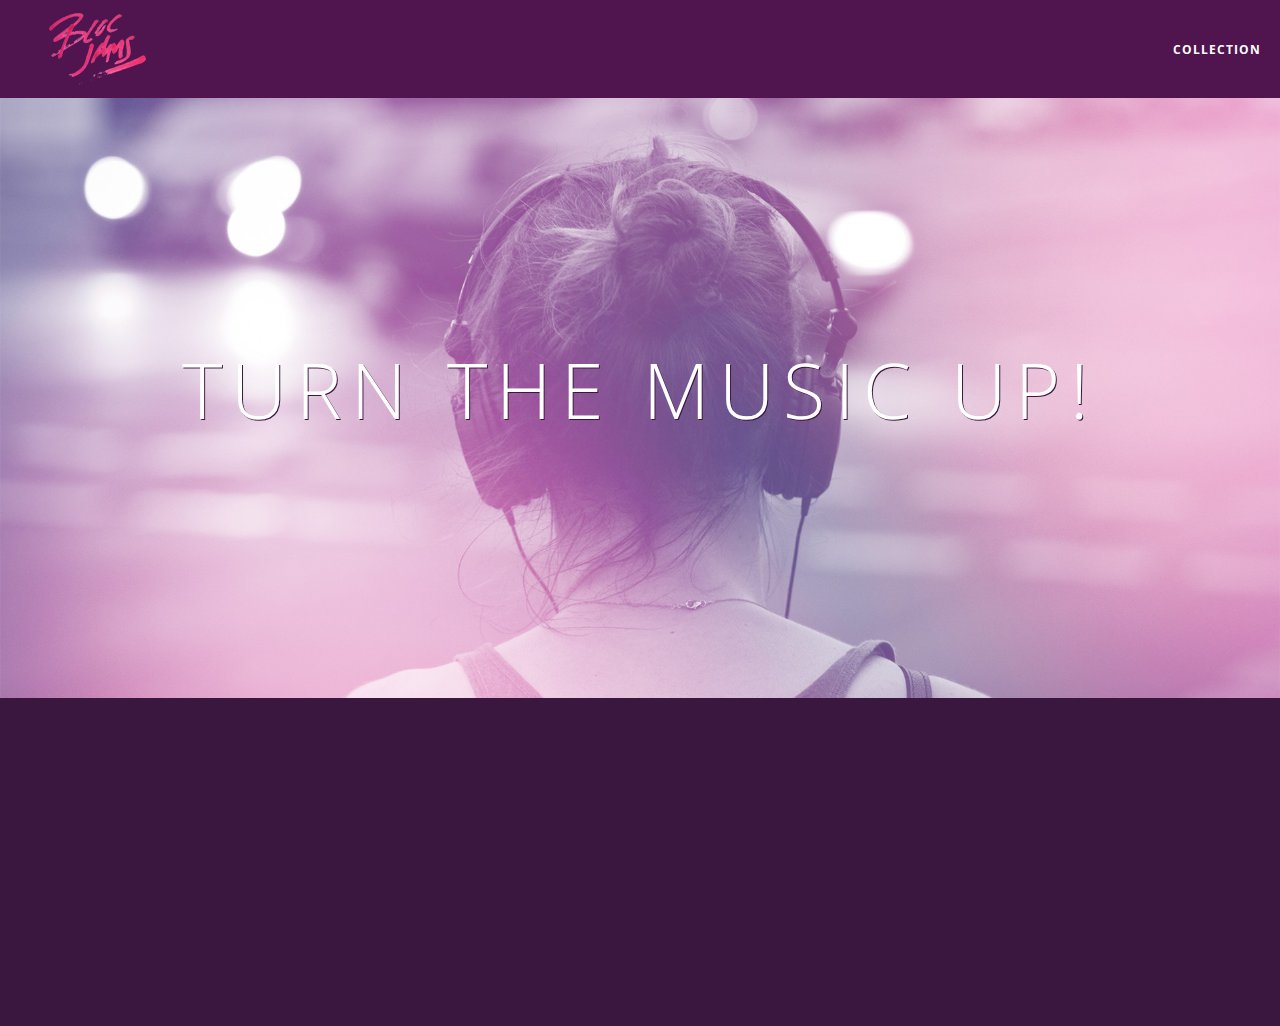
==== index.html @ 623ec8ae "checkpoint 8 completed" ====
<!DOCTYPE html>
 <html>
     <head>
         <title>Bloc Jams</title>
         <meta name="viewport" content="width=device-width, initial-scale=1">
         <link rel="stylesheet" type="text/css" href = "styles/normalize.css">
         <link rel="stylesheet" type = "text/css" href="http://fonts.googleapis.com/css?family=Open+Sans:400,800,600,700,300"> 
        <link rel="stylesheet" type="text/css" href="http://code.ionicframework.com/ionicons/2.0.1/css/ionicons.min.css">
         <link rel="stylesheet" type = "text/css" href = "styles/main.css">
         <link rel="stylesheet" type="text/css" href="styles/lnading.css">
     </head>
     <body class="landing">
         <nav class="navbar"> <!-- nav bar -->
         <a href="index.html" class="logo">
             <img src="assets/images/bloc_jams_logo.png" alt="bloc jams logo">
         </a>
         <div class="links-container">
             <a href="collection.html" class="navbar-link">collection</a>
         </div>
     </nav>
         <section class="hero-content"> 
             <h1 class="hero-title">Turn the music up!</h1>
         </section>
         
                <section class="selling-points container clearfix">             
                <div class="point column third">
                 <span class="ion-music-note"></span>
                 <h5 class="point-title">Choose your music</h5>
                 <p class="point-description" >The world is full of music; why should you have to listen to music that someone else chose?</p>
                </div>
                <div class="point column third">
                 <span class="ion-radio-waves"></span>
                 <h5 class="point-title">Unlimited, streaming, ad-free</h5>
                 <p class="point-description">No arbitrary limits. No distractions.</p>
               </div>        
                <div class="point column third">
                 <span class="ion-iphone"></span>
                 <h5 class="point-title">Mobile enabled</h5>
                 <p class="point-description">Listen to your music on the go. This streaming service is available on all mobile platforms.</p>
             </div>
         </section>
        <script src="scripts/landings.js"></script>
     </body>
 </html>
---- styles/main.css ----
*, *::before, *::after {
     -moz-box-sizing: border-box;
     -webkit-box-sizing: border-box;
     box-sizing: border-box;
 }
html {
    height: 100%;
    font-size: 100%;
}
body {
    font-family: 'Open Sans';
    color: white;
    min-height: 100%;
}
.navbar {
     position: relative;
     padding: 0.5rem;
     /* #1 */
     background-color: rgba(101,18,95,0.5);
     /* #2 */
     z-index: 1;
 }

 .navbar .logo {
     position: relative;
     left: 2rem;
     cursor: pointer;  /* produces the finger-pointer icon when you hover over the logo */
 }
 
 .navbar .links-container {
     display: table;
     position: absolute;
     top: 0;
     right: 0;
     height: 100px;
     color: white;
     /* #3 */
     text-decoration: none;
 }
 
 .links-container .navbar-link {
     display: table-cell;
     position: relative;
     height: 100%;
     padding-left: 1rem;
     padding-right: 1rem;
     /* #4 */
     vertical-align: middle;
     color: white;
     font-size: 0.625rem;
     letter-spacing: 0.05rem;
     font-weight: 700;
     text-transform: uppercase;
     /* #3 */
     text-decoration: none;
     cursor: pointer;
 }
 
   /* #5 */
 .links-container .navbar-link:hover {
     color: rgb(233,50,117);
 }
/* Medium and small screens (640px) */
 @media (min-width: 640px) {
   /* Style information will go here */
 }
 
 /* Large screens (1024px) */
 @media (min-width: 1024px) {
   /* Style information will go here */
 }
 .container {
     margin: 0 auto;
     max-width: 64rem;
 }
  .container.narrow {
     max-width: 56rem;
 }
/* Medium screens (640px) */
 @media (min-width: 640px) {
     html { font-size: 112%; }
 }

     .column {
         float: left;
         padding-left: 1rem;
         padding-right: 1rem;
     }
 
 .column.full { width: 100%; }
     .column.two-thirds { width: 66.7%; }
     .column.half { width: 50%; }
     .column.third { width: 33.3%; }
     .column.fourth { width: 25%; }
     .column.flow-opposite { float: right; }  
 
 /* Large screens (1024px) */
 @media (min-width: 1024px) {
     html { font-size: 120%; }
 }
 
.clearfix::before,
.clearfix::after {
   content: " ";
   display: table;
}

.clearfix::after {
   clear: both;
}
---- styles/lnading.css ----
body.landing {
    background-color: rgb(58,23,63);
}
.hero-content {
    position: relative;
    min-height: 600px;
    background-image: url(../assets/images/bloc_jams_bg.jpg);
     background-repeat: no-repeat;
     background-position: center center;
     background-size: cover;
 }
.hero-content .hero-title {
     position: absolute;
     top: 40%; 
     -webkit-transform: translateY(-50%);
     -moz-transform: translateY(-50%);
     -ms-transform: translateY(-50%);
     transform: translateY(-50%);
     width: 100%; 
     text-align: center;
     font-size: 4rem; 
     font-weight: 300;
     text-transform: uppercase;
     letter-spacing: 0.5rem;
     text-shadow: 1px 1px 0px rgb(58,23,63);
 }
.selling-points {
     position: relative;
    
}

 .point {
     position: relative;
     padding: 2rem;
     text-align: center;
     opacity: 0;
     -webkit-transform: scaleX(0.9) translateY(3rem);
     -moz-transform: scaleX(0.9) translateY(3rem);
     transform: scaleX(0.9) translateY(3rem);
     -webkit-transition: all 0.25s ease-in-out;
     -moz-transition: all 0.25s ease-in-out;
     transition: all 0.25s ease-in-out;
     -webkit-transition-delay: 0.2s;
     -moz-transition-delay: 0.2s;
     transition-delay: 0.2s; 
 }
 
 .point .point-title {
     font-size: 1.25rem;
 }
 
 .ion-music-note,
 .ion-radio-waves,
 .ion-iphone {
     color: rgb(233,50,117);
     font-size: 5rem;
 }
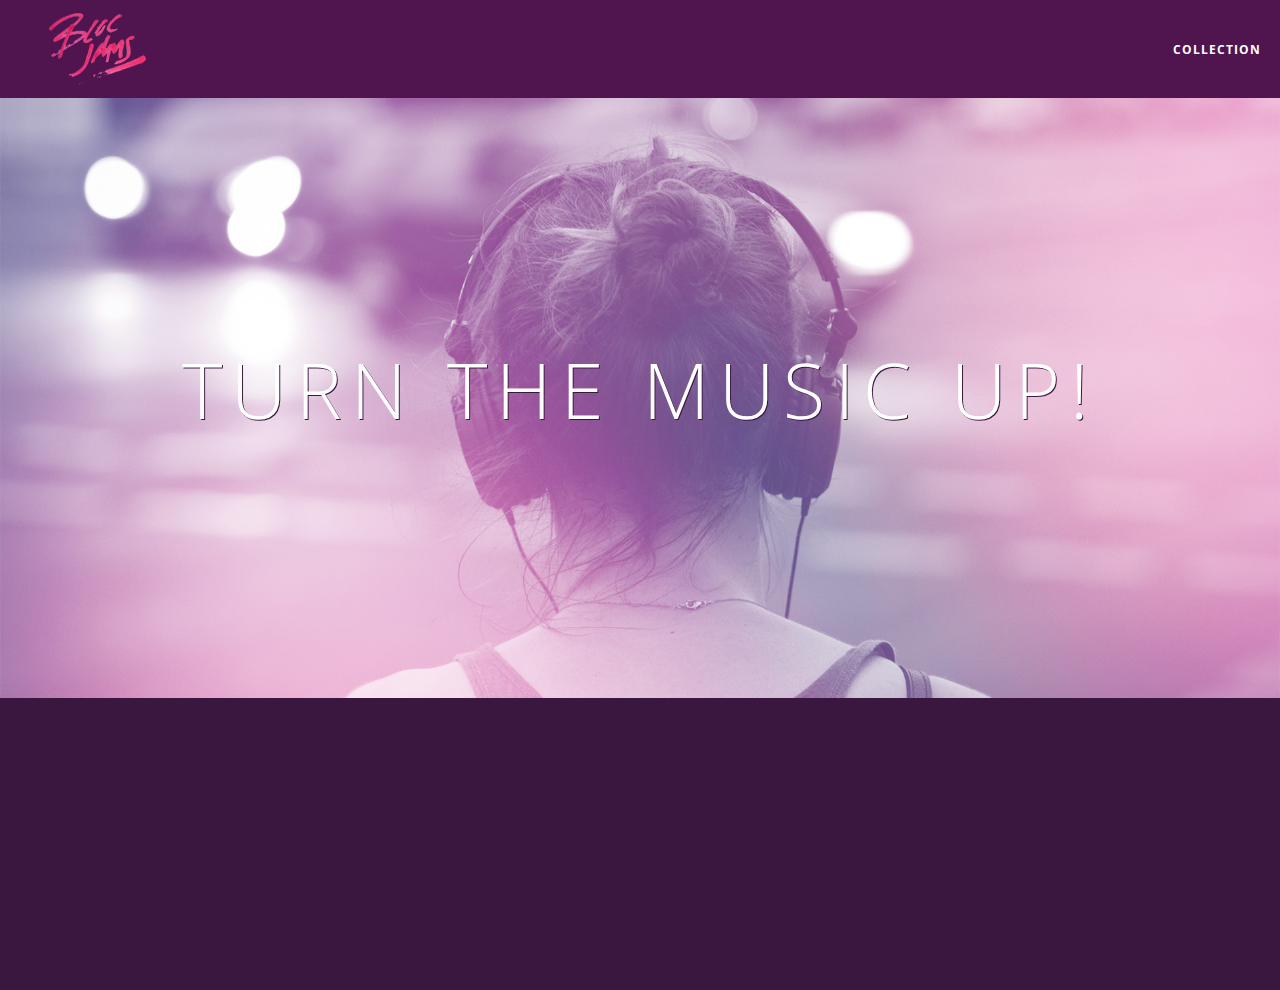
==== commit bb941021: "checkpoint 8" ====
--- a/index.html
+++ b/index.html
@@ -39,6 +39,6 @@
                  <p class="point-description">Listen to your music on the go. This streaming service is available on all mobile platforms.</p>
              </div>
          </section>
-        <script src="scripts/landings.js"></script>
+          <script src="scripts/landings.js"></script>
      </body>
  </html>--- a/styles/lnading.css
+++ b/styles/lnading.css
@@ -42,7 +42,8 @@
      transition: all 0.25s ease-in-out;
      -webkit-transition-delay: 0.2s;
      -moz-transition-delay: 0.2s;
-     transition-delay: 0.2s; 
+     transition-delay: 0.2s;
+ }
  }
  
  .point .point-title {
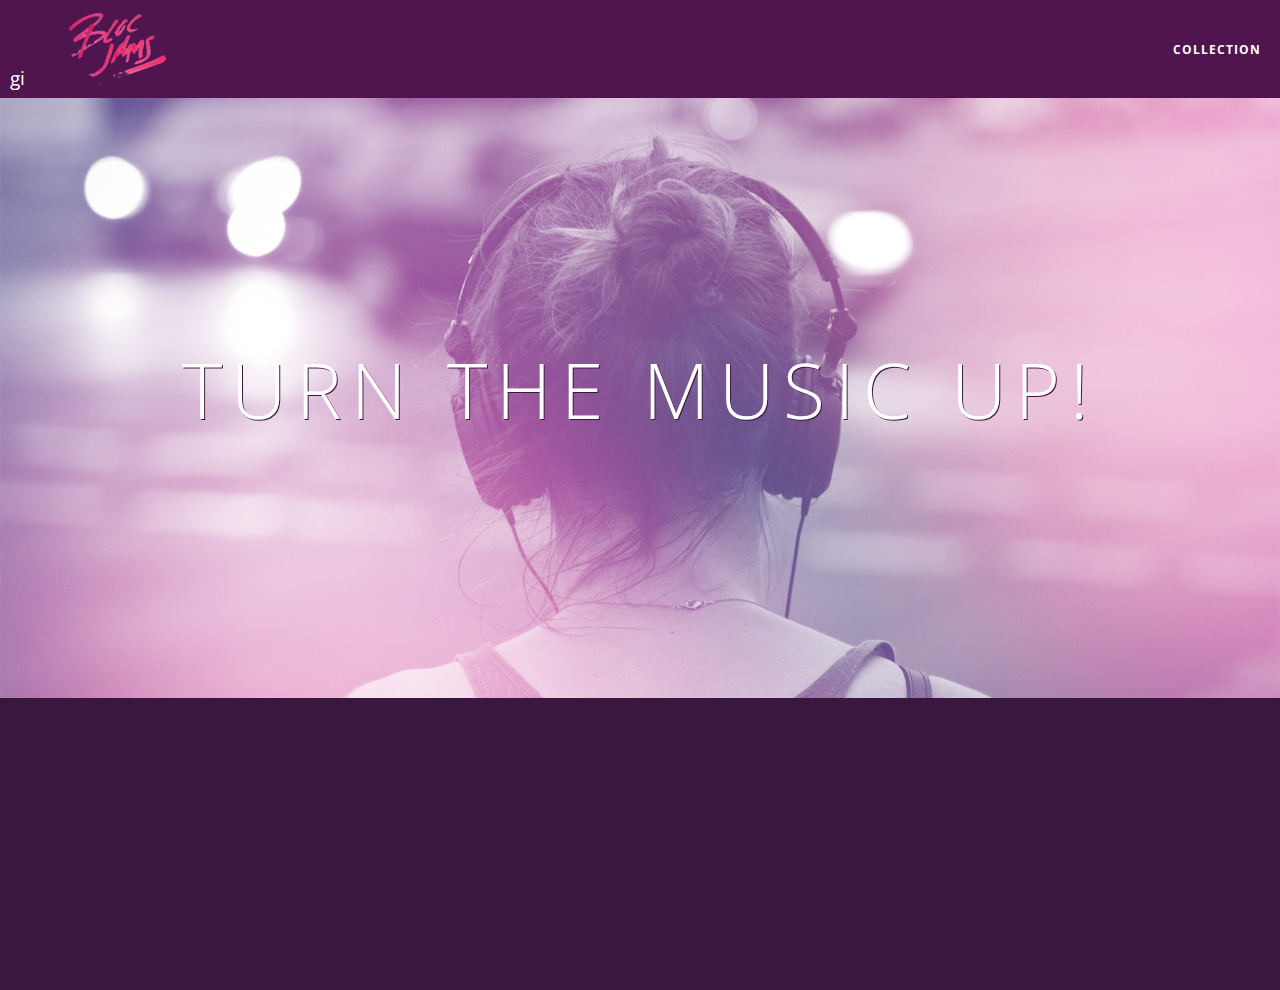
==== commit 18fa9507: "checkpoint 8 revised" ====
--- a/index.html
+++ b/index.html
@@ -10,7 +10,7 @@
          <link rel="stylesheet" type="text/css" href="styles/lnading.css">
      </head>
      <body class="landing">
-         <nav class="navbar"> <!-- nav bar -->
+         <nav class="navbar"> gi
          <a href="index.html" class="logo">
              <img src="assets/images/bloc_jams_logo.png" alt="bloc jams logo">
          </a>
--- a/styles/lnading.css
+++ b/styles/lnading.css
@@ -42,8 +42,10 @@
      transition: all 0.25s ease-in-out;
      -webkit-transition-delay: 0.2s;
      -moz-transition-delay: 0.2s;
+
      transition-delay: 0.2s;
  }
+ checkpoint-8-DOM-Scripting-Animation
  }
  
  .point .point-title {
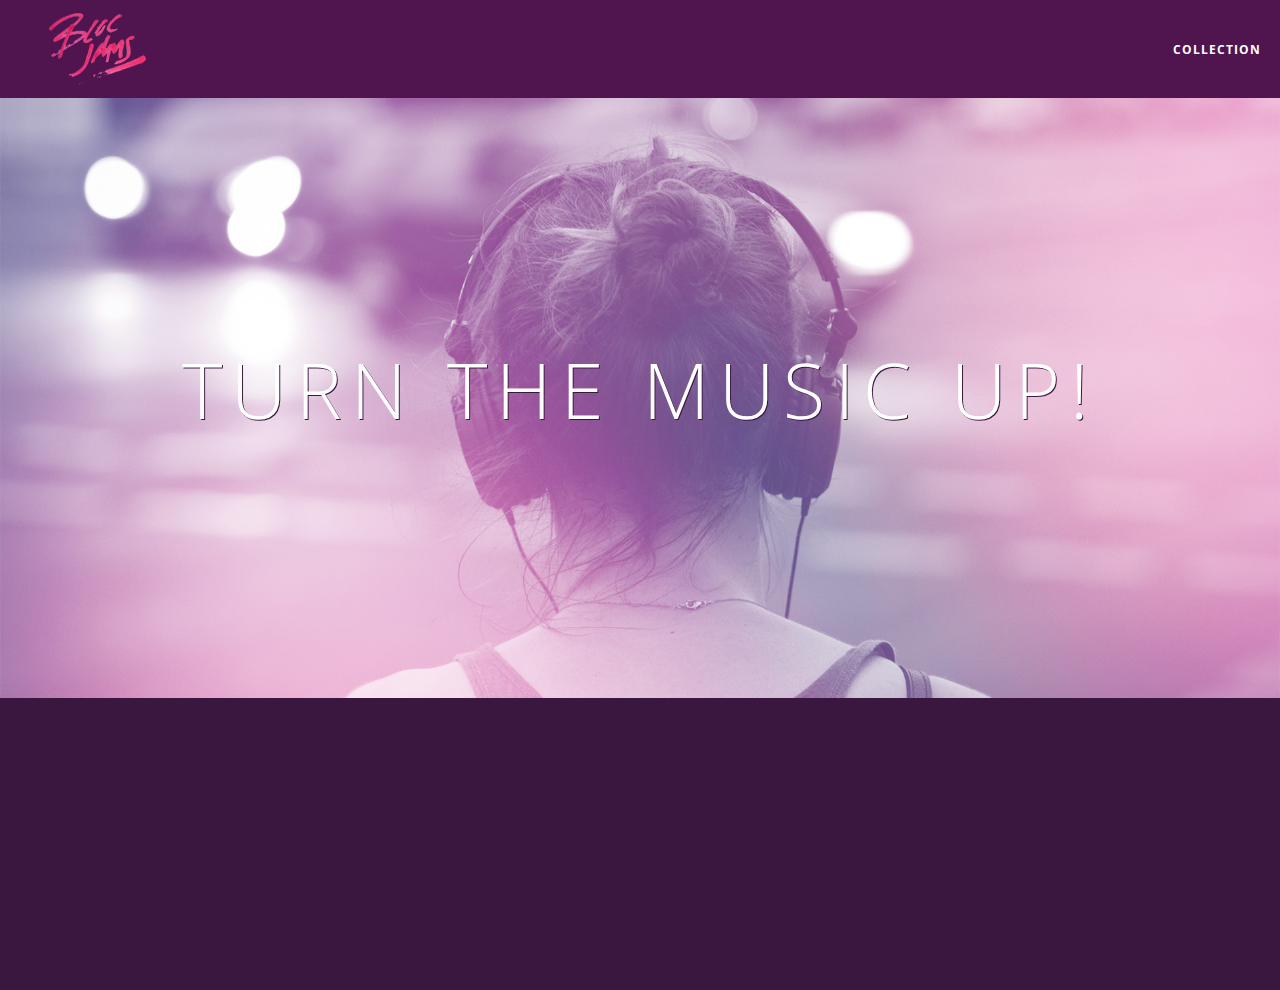
==== commit d8625bde: "checkpoint 8 dom script and animation completed" ====
--- a/index.html
+++ b/index.html
@@ -10,7 +10,7 @@
          <link rel="stylesheet" type="text/css" href="styles/lnading.css">
      </head>
      <body class="landing">
-         <nav class="navbar"> gi
+         <nav class="navbar"> 
          <a href="index.html" class="logo">
              <img src="assets/images/bloc_jams_logo.png" alt="bloc jams logo">
          </a>
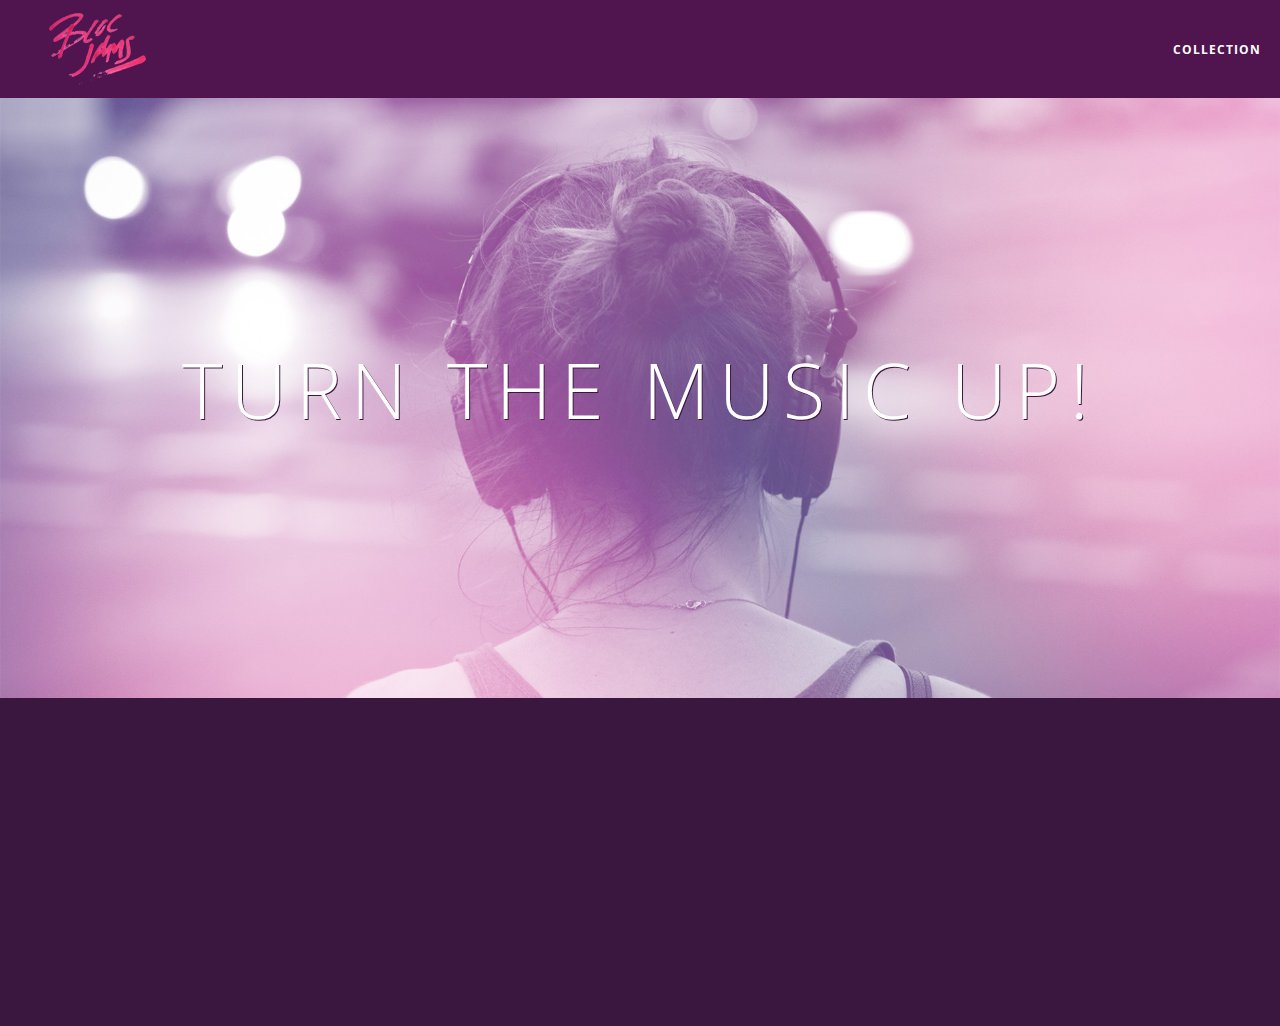
==== commit 0e95f252: "checkpoint 8 revised" ====
--- a/index.html
+++ b/index.html
@@ -7,7 +7,7 @@
          <link rel="stylesheet" type = "text/css" href="http://fonts.googleapis.com/css?family=Open+Sans:400,800,600,700,300"> 
         <link rel="stylesheet" type="text/css" href="http://code.ionicframework.com/ionicons/2.0.1/css/ionicons.min.css">
          <link rel="stylesheet" type = "text/css" href = "styles/main.css">
-         <link rel="stylesheet" type="text/css" href="styles/lnading.css">
+         <link rel="stylesheet" type="text/css" href="styles/landing.css">
      </head>
      <body class="landing">
          <nav class="navbar"> 
@@ -20,8 +20,7 @@
      </nav>
          <section class="hero-content"> 
              <h1 class="hero-title">Turn the music up!</h1>
-         </section>
-         
+         </section>         
                 <section class="selling-points container clearfix">             
                 <div class="point column third">
                  <span class="ion-music-note"></span>
--- a/styles/landing.css
+++ b/styles/landing.css
@@ -0,0 +1,58 @@
+body.landing {
+    background-color: rgb(58,23,63);
+}
+.hero-content {
+    position: relative;
+    min-height: 600px;
+    background-image: url(../assets/images/bloc_jams_bg.jpg);
+     background-repeat: no-repeat;
+     background-position: center center;
+     background-size: cover;
+ }
+.hero-content .hero-title {
+     position: absolute;
+     top: 40%; 
+     -webkit-transform: translateY(-50%);
+     -moz-transform: translateY(-50%);
+     -ms-transform: translateY(-50%);
+     transform: translateY(-50%);
+     width: 100%; 
+     text-align: center;
+     font-size: 4rem; 
+     font-weight: 300;
+     text-transform: uppercase;
+     letter-spacing: 0.5rem;
+     text-shadow: 1px 1px 0px rgb(58,23,63);
+ }
+.selling-points {
+     position: relative;
+        
+}
+
+ .point {
+     position: relative;
+     padding: 2rem;
+     text-align: center;
+     opacity: 0;
+     -webkit-transform: scaleX(0.9) translateY(3rem);
+     -moz-transform: scaleX(0.9) translateY(3rem);
+     transform: scaleX(0.9) translateY(3rem);
+     -webkit-transition: all 0.25s ease-in-out;
+     -moz-transition: all 0.25s ease-in-out;
+     transition: all 0.25s ease-in-out;
+     -webkit-transition-delay: 0.2s;
+     -moz-transition-delay: 0.2s;
+
+     transition-delay: 0.2s;
+ }
+  
+ .point .point-title {
+     font-size: 1.25rem;
+ }
+ 
+ .ion-music-note,
+ .ion-radio-waves,
+ .ion-iphone {
+     color: rgb(233,50,117);
+     font-size: 5rem;
+ } 